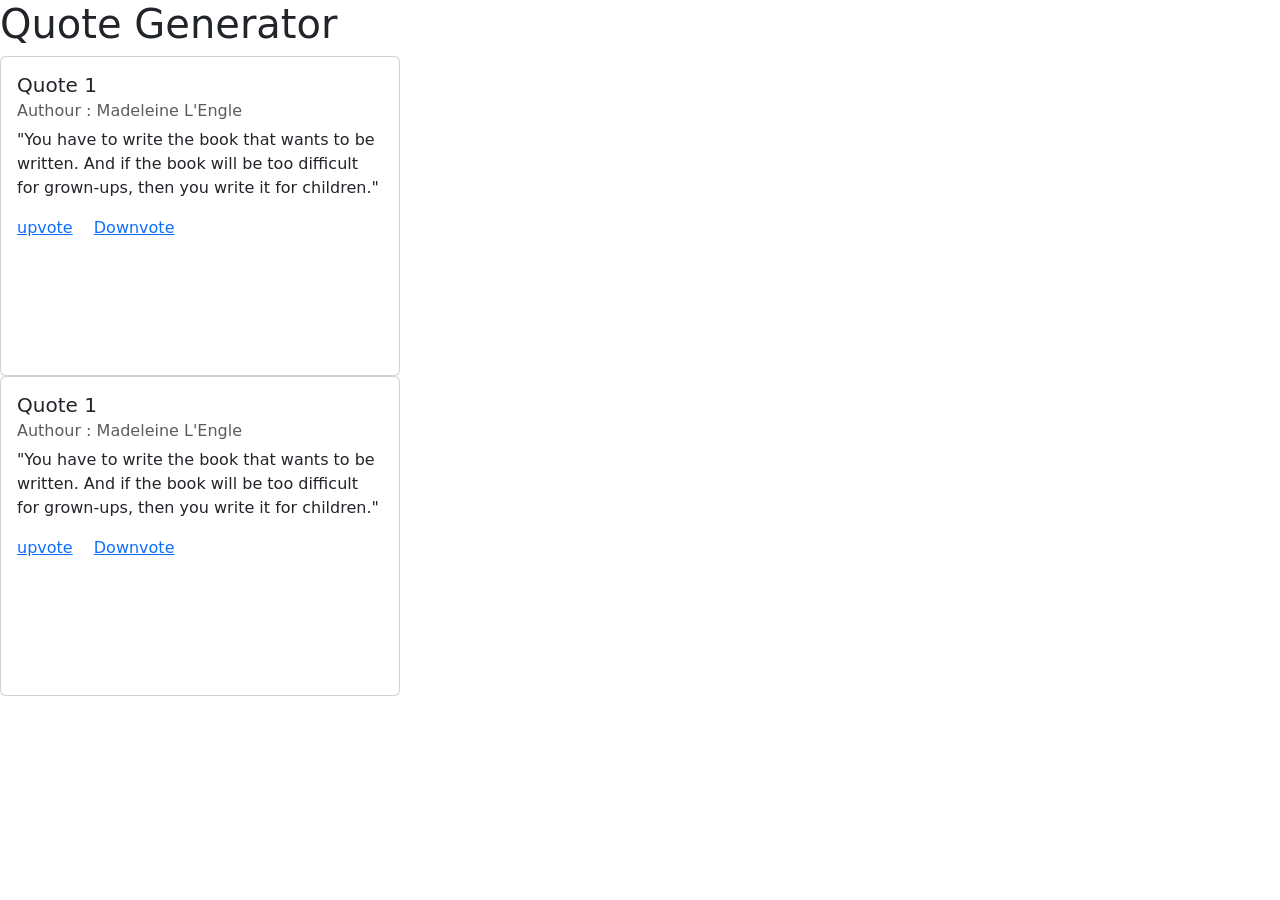
==== src/index.html @ 212239c4 "add content to html" ====
<!doctype html>
<html lang="en">
<head>
  <meta charset="utf-8">
  <title>Trial2</title>
  <base href="/">
  <meta name="viewport" content="width=device-width, initial-scale=1">
  <link rel="icon" type="image/x-icon" href="favicon.ico">
  <link href="https://cdn.jsdelivr.net/npm/bootstrap@5.1.3/dist/css/bootstrap.min.css" rel="stylesheet" integrity="sha384-1BmE4kWBq78iYhFldvKuhfTAU6auU8tT94WrHftjDbrCEXSU1oBoqyl2QvZ6jIW3" crossorigin="anonymous">
</head>
<body>
  <h1>Quote Generator</h1>
  <div class="quote1">
    <div class="card" style="width: 25rem; height: 20rem";>
      <div class="card-body">
        <h5 class="card-title">Quote 1</h5>
        <h6 class="card-subtitle mb-2 text-muted">Authour : Madeleine L'Engle</h6>
        <p class="card-text">"You have to write the book that wants to be written. And if the book will be too difficult for grown-ups, then you write it for children."</p>
        <a href="#" class="card-link">upvote</a>
        <a href="#" class="card-link">Downvote</a>
      </div>
    </div>
  </div>
  <div class="quote2">
    <div class="card" style="width: 25rem; height: 20rem";>
      <div class="card-body">
        <h5 class="card-title">Quote 1</h5>
        <h6 class="card-subtitle mb-2 text-muted">Authour : Madeleine L'Engle</h6>
        <p class="card-text">"You have to write the book that wants to be written. And if the book will be too difficult for grown-ups, then you write it for children."</p>
        <a href="#" class="card-link">upvote</a>
        <a href="#" class="card-link">Downvote</a>
      </div>
    </div>
  </div>
  <app-root></app-root>
</body>
</html>
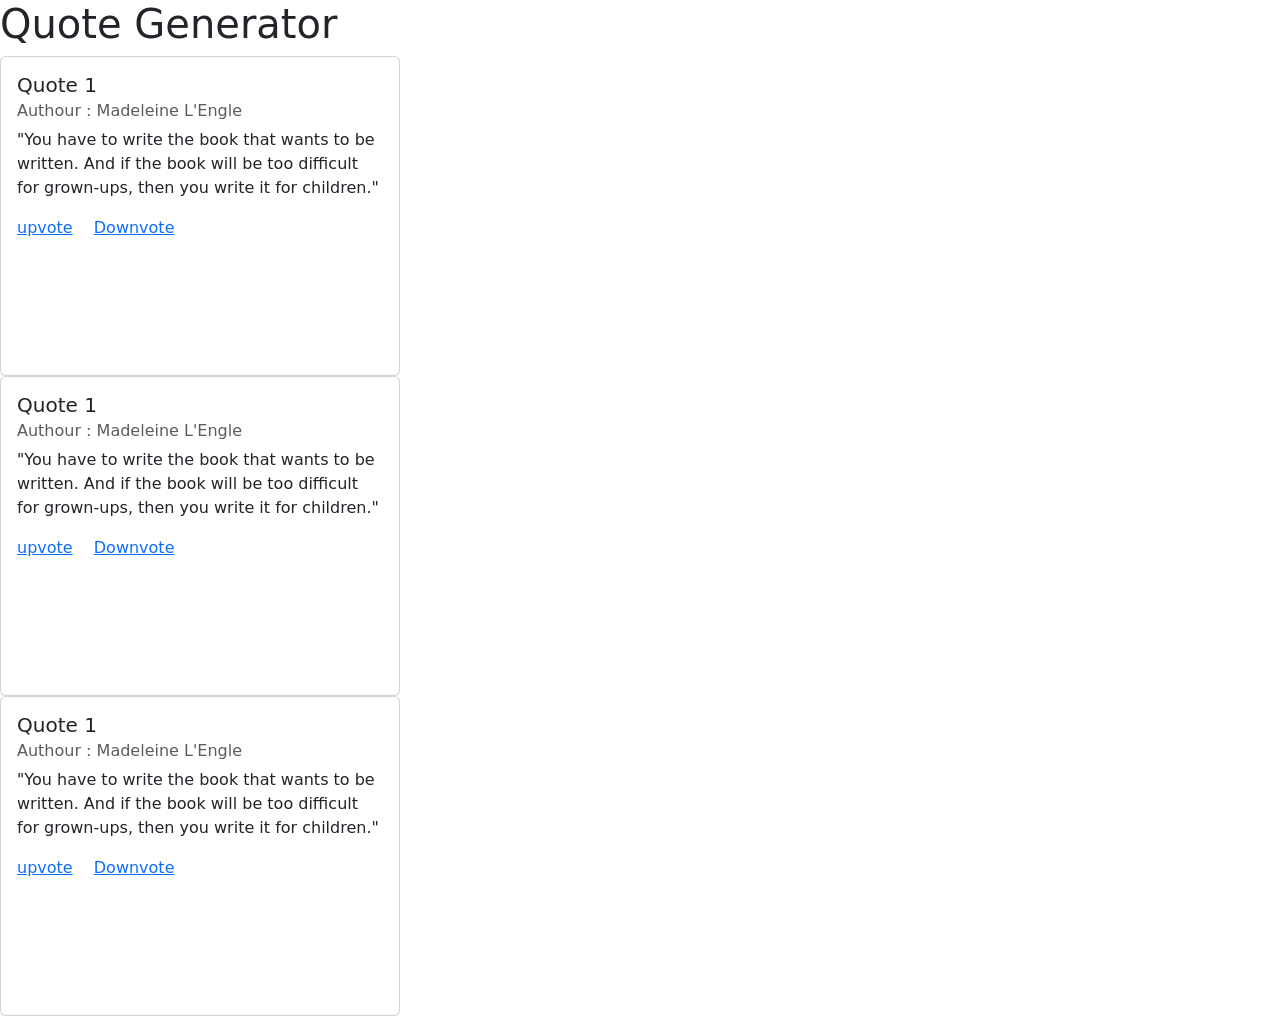
==== commit ef0de2b7: "add content to html" ====
--- a/src/index.html
+++ b/src/index.html
@@ -6,6 +6,7 @@
   <base href="/">
   <meta name="viewport" content="width=device-width, initial-scale=1">
   <link rel="icon" type="image/x-icon" href="favicon.ico">
+  <link rel="stylesheet" href="styles.css">
   <link href="https://cdn.jsdelivr.net/npm/bootstrap@5.1.3/dist/css/bootstrap.min.css" rel="stylesheet" integrity="sha384-1BmE4kWBq78iYhFldvKuhfTAU6auU8tT94WrHftjDbrCEXSU1oBoqyl2QvZ6jIW3" crossorigin="anonymous">
 </head>
 <body>
@@ -32,6 +33,17 @@
       </div>
     </div>
   </div>
+  <div class="addquote">
+    <div class="card" style="width: 25rem; height: 20rem";>
+      <div class="card-body">
+        <h5 class="card-title">Quote 1</h5>
+        <h6 class="card-subtitle mb-2 text-muted">Authour : Madeleine L'Engle</h6>
+        <p class="card-text">"You have to write the book that wants to be written. And if the book will be too difficult for grown-ups, then you write it for children."</p>
+        <a href="#" class="card-link">upvote</a>
+        <a href="#" class="card-link">Downvote</a>
+      </div>
+    </div>
+  </div>
   <app-root></app-root>
 </body>
 </html>
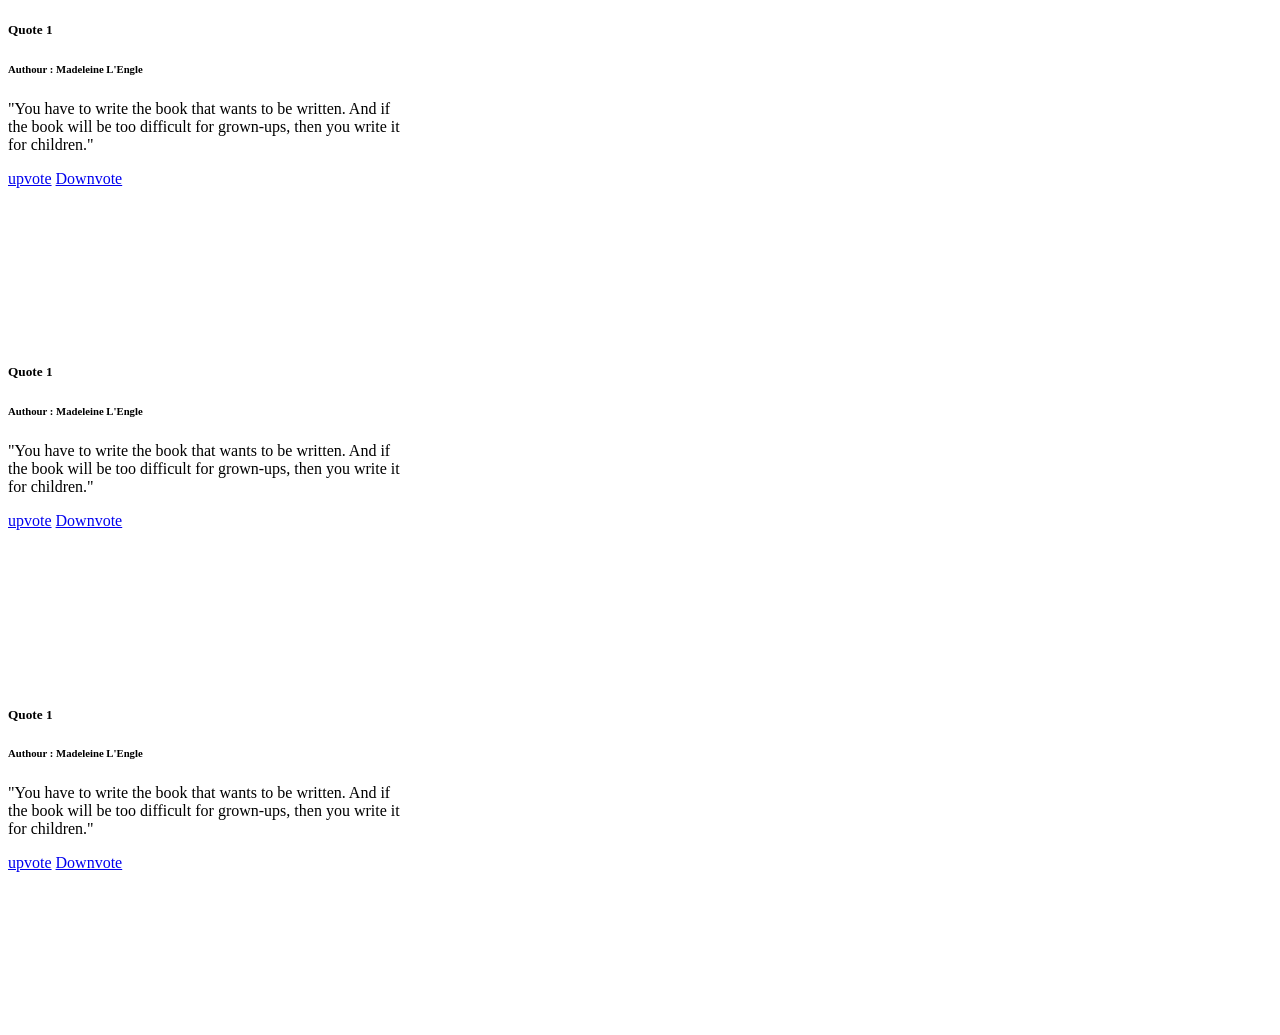
==== commit 3995a88b: "add content to html" ====
--- a/src/index.html
+++ b/src/index.html
@@ -2,15 +2,13 @@
 <html lang="en">
 <head>
   <meta charset="utf-8">
-  <title>Trial2</title>
+  <title>quote-app</title>
   <base href="/">
   <meta name="viewport" content="width=device-width, initial-scale=1">
   <link rel="icon" type="image/x-icon" href="favicon.ico">
-  <link rel="stylesheet" href="styles.css">
-  <link href="https://cdn.jsdelivr.net/npm/bootstrap@5.1.3/dist/css/bootstrap.min.css" rel="stylesheet" integrity="sha384-1BmE4kWBq78iYhFldvKuhfTAU6auU8tT94WrHftjDbrCEXSU1oBoqyl2QvZ6jIW3" crossorigin="anonymous">
 </head>
 <body>
-  <h1>Quote Generator</h1>
+  
   <div class="quote1">
     <div class="card" style="width: 25rem; height: 20rem";>
       <div class="card-body">
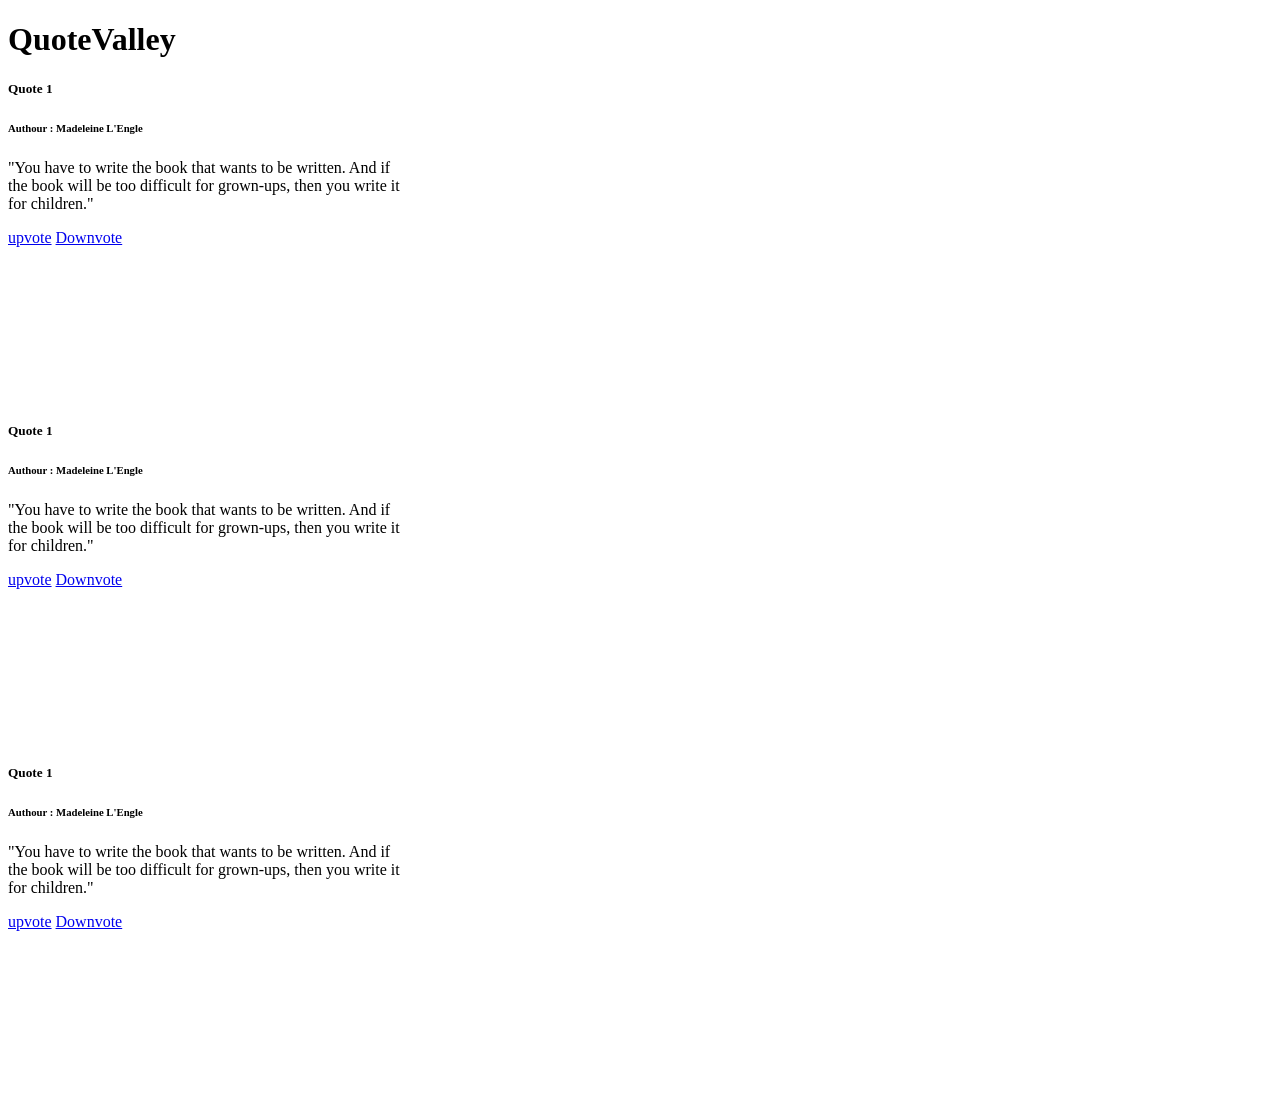
==== commit ca01f0c6: "add content to css" ====
--- a/src/index.html
+++ b/src/index.html
@@ -6,9 +6,10 @@
   <base href="/">
   <meta name="viewport" content="width=device-width, initial-scale=1">
   <link rel="icon" type="image/x-icon" href="favicon.ico">
+  <link rel="stylesheet" href="styles.css">
 </head>
 <body>
-  
+  <h1>QuoteValley</h1>
   <div class="quote1">
     <div class="card" style="width: 25rem; height: 20rem";>
       <div class="card-body">
--- a/src/styles.css
+++ b/src/styles.css
@@ -0,0 +1,6 @@
+.card{
+    display: flex;
+}
+*{
+   background-color: yellow;
+}
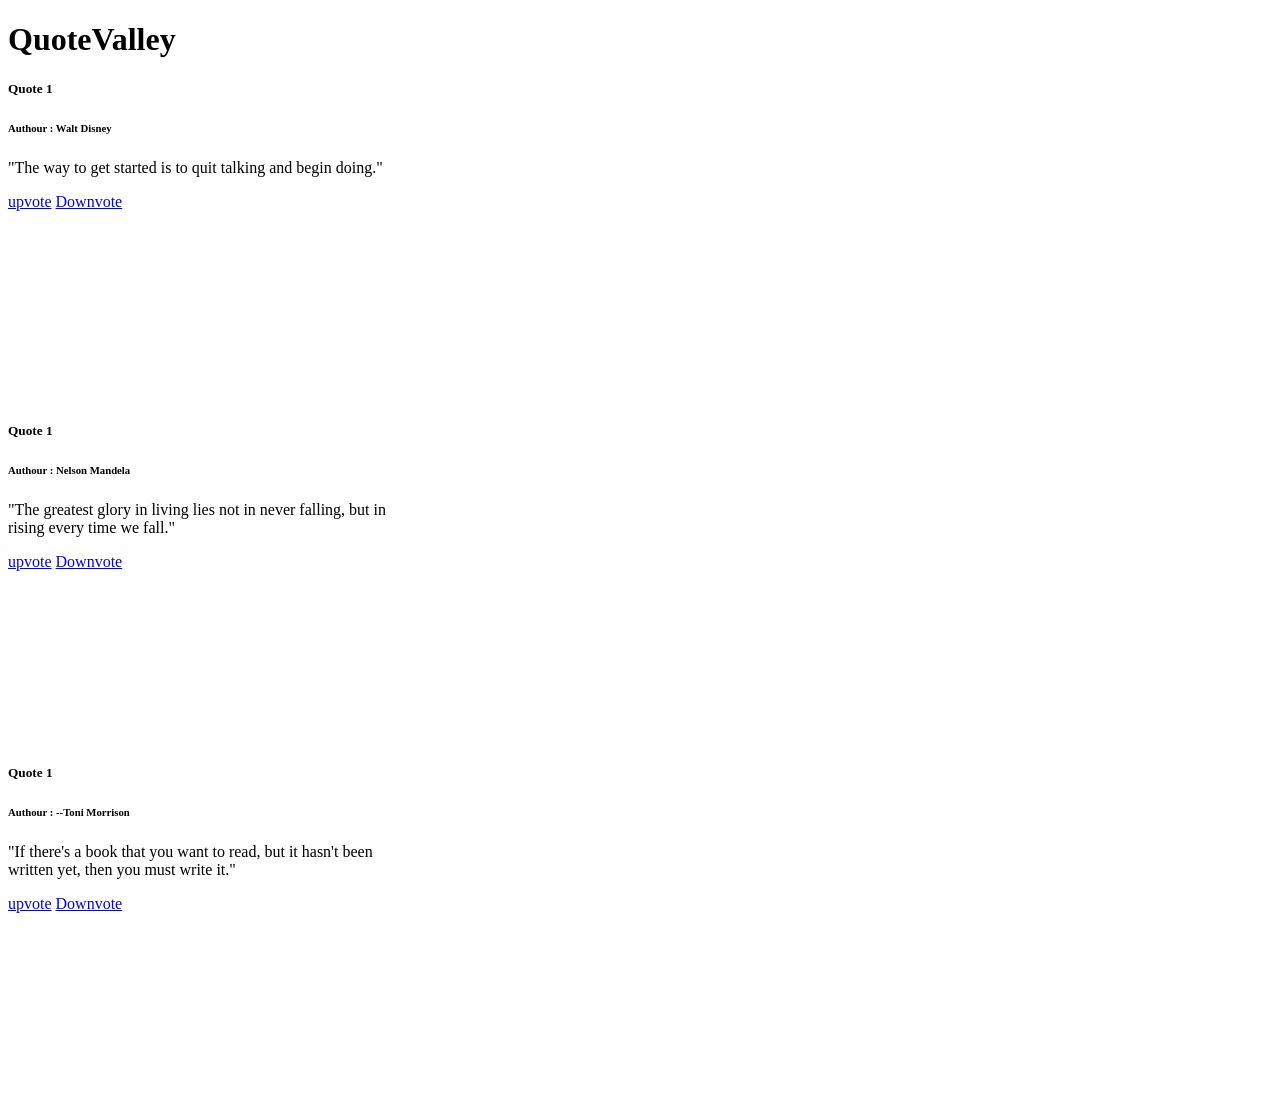
==== commit 798f6ad5: "new quotes" ====
--- a/src/index.html
+++ b/src/index.html
@@ -14,8 +14,8 @@
     <div class="card" style="width: 25rem; height: 20rem";>
       <div class="card-body">
         <h5 class="card-title">Quote 1</h5>
-        <h6 class="card-subtitle mb-2 text-muted">Authour : Madeleine L'Engle</h6>
-        <p class="card-text">"You have to write the book that wants to be written. And if the book will be too difficult for grown-ups, then you write it for children."</p>
+        <h6 class="card-subtitle mb-2 text-muted">Authour : Walt Disney</h6>
+        <p class="card-text">"The way to get started is to quit talking and begin doing."</p>
         <a href="#" class="card-link">upvote</a>
         <a href="#" class="card-link">Downvote</a>
       </div>
@@ -25,19 +25,19 @@
     <div class="card" style="width: 25rem; height: 20rem";>
       <div class="card-body">
         <h5 class="card-title">Quote 1</h5>
-        <h6 class="card-subtitle mb-2 text-muted">Authour : Madeleine L'Engle</h6>
-        <p class="card-text">"You have to write the book that wants to be written. And if the book will be too difficult for grown-ups, then you write it for children."</p>
+        <h6 class="card-subtitle mb-2 text-muted">Authour : Nelson Mandela</h6>
+        <p class="card-text">"The greatest glory in living lies not in never falling, but in rising every time we fall."</p>
         <a href="#" class="card-link">upvote</a>
         <a href="#" class="card-link">Downvote</a>
       </div>
     </div>
   </div>
-  <div class="addquote">
+  <div class="quote3">
     <div class="card" style="width: 25rem; height: 20rem";>
       <div class="card-body">
         <h5 class="card-title">Quote 1</h5>
-        <h6 class="card-subtitle mb-2 text-muted">Authour : Madeleine L'Engle</h6>
-        <p class="card-text">"You have to write the book that wants to be written. And if the book will be too difficult for grown-ups, then you write it for children."</p>
+        <h6 class="card-subtitle mb-2 text-muted">Authour : --Toni Morrison</h6>
+        <p class="card-text">"If there's a book that you want to read, but it hasn't been written yet, then you must write it."</p>
         <a href="#" class="card-link">upvote</a>
         <a href="#" class="card-link">Downvote</a>
       </div>
--- a/src/styles.css
+++ b/src/styles.css
@@ -2,5 +2,12 @@
     display: flex;
 }
 *{
-   background-color: yellow;
+   background-color: rgb(199, 127, 233);
+}
+.quote1{
+    display: flex;
+    position: relative;
+}
+.quote2{
+    display: flex;
 }
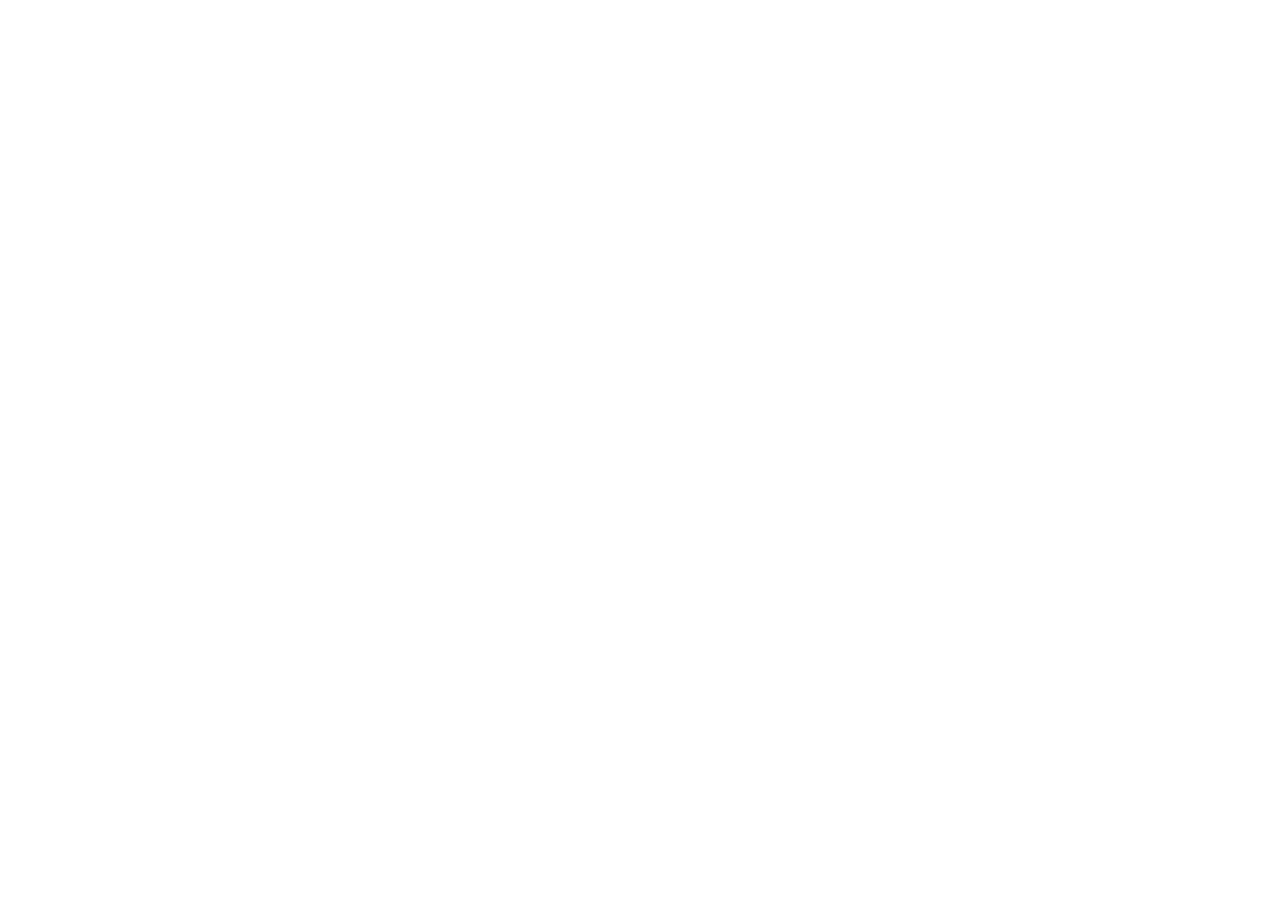
==== commit 91069ee1: "added new content on html file" ====
--- a/src/index.html
+++ b/src/index.html
@@ -9,40 +9,6 @@
   <link rel="stylesheet" href="styles.css">
 </head>
 <body>
-  <h1>QuoteValley</h1>
-  <div class="quote1">
-    <div class="card" style="width: 25rem; height: 20rem";>
-      <div class="card-body">
-        <h5 class="card-title">Quote 1</h5>
-        <h6 class="card-subtitle mb-2 text-muted">Authour : Walt Disney</h6>
-        <p class="card-text">"The way to get started is to quit talking and begin doing."</p>
-        <a href="#" class="card-link">upvote</a>
-        <a href="#" class="card-link">Downvote</a>
-      </div>
-    </div>
-  </div>
-  <div class="quote2">
-    <div class="card" style="width: 25rem; height: 20rem";>
-      <div class="card-body">
-        <h5 class="card-title">Quote 1</h5>
-        <h6 class="card-subtitle mb-2 text-muted">Authour : Nelson Mandela</h6>
-        <p class="card-text">"The greatest glory in living lies not in never falling, but in rising every time we fall."</p>
-        <a href="#" class="card-link">upvote</a>
-        <a href="#" class="card-link">Downvote</a>
-      </div>
-    </div>
-  </div>
-  <div class="quote3">
-    <div class="card" style="width: 25rem; height: 20rem";>
-      <div class="card-body">
-        <h5 class="card-title">Quote 1</h5>
-        <h6 class="card-subtitle mb-2 text-muted">Authour : --Toni Morrison</h6>
-        <p class="card-text">"If there's a book that you want to read, but it hasn't been written yet, then you must write it."</p>
-        <a href="#" class="card-link">upvote</a>
-        <a href="#" class="card-link">Downvote</a>
-      </div>
-    </div>
-  </div>
   <app-root></app-root>
 </body>
 </html>
--- a/src/styles.css
+++ b/src/styles.css
@@ -2,7 +2,7 @@
     display: flex;
 }
 *{
-   background-color: rgb(199, 127, 233);
+   background-color:white;
 }
 .quote1{
     display: flex;
